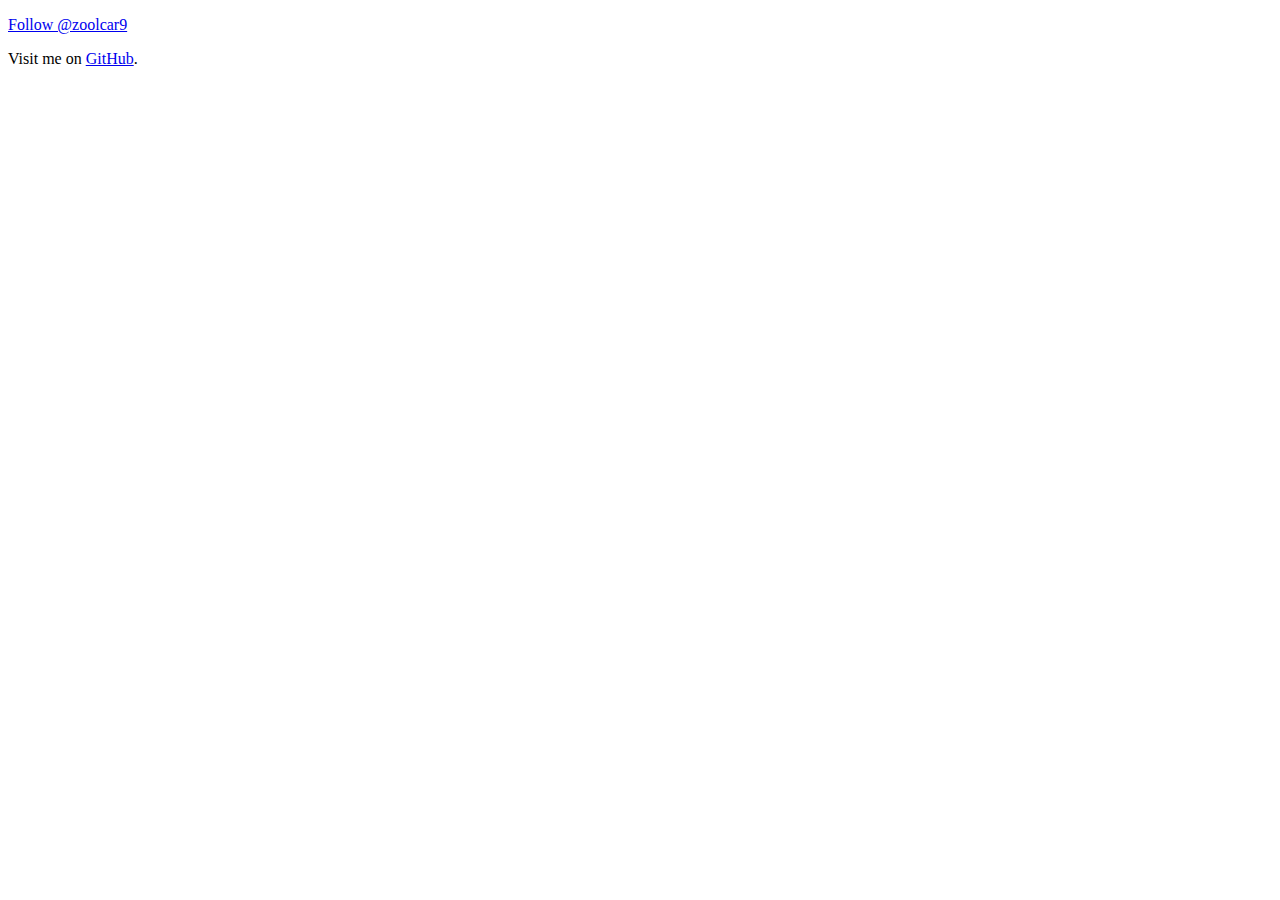
==== index.html @ 88ffe4ce "Context menu (Firefox only)" ====
<!DOCTYPE html>
<html itemscope itemtype="http://schema.org/Person" contextmenu="contextmenu">
  <head>
    <title>LouCypher on GitHub</title>
    <meta charset="utf-8">
    <meta http-equiv="X-UA-Compatible" content="chrome=1">
    <meta itemprop="name" content="LouCypher on GitHub"/>
    <meta itemprop="description" content="Mozillian, Firefox extension developer, userscripter, userstyler, custom buttoner. Social media, technology, JavaScript, Mozilla, Liverpool FC, LEGO, Star Wars, anime and manga enthusiast."/>
    <meta itemprop="image" content="images/octocat.png"/>
    <meta name="description" content="Mozillian, Firefox extension developer, userscripter, userstyler, custom buttoner. Social media, technology, JavaScript, Mozilla, Liverpool FC, LEGO, Star Wars, anime and manga enthusiast."/>
    <link rel="image_src" href="images/octocat.png"/>
    <link rel="stylesheet" type="text/css" href="stylesheets/stylesheet.min.css" media="screen"/>
    <link rel="alternate" type="application/rss+xml" title="LouCypher on GitHub" href="https://github.com/LouCypher.atom"/>
    <link rel="author" href="https://github.com/LouCypher"/>
    <link rel="shortcut icon" type="image/x-icon" href="favicon.ico"/>
    <link rel="apple-touch-icon" href="/apple-touch-icon.png"/>
    <link rel="canonical" href="/"/>
    <link rel="openid.server" href="http://www.myopenid.com/server"/>
    <link rel="openid.delegate" href="http://loucypher.myopenid.com/"/>
    <link rel="openid2.provider" href="http://www.myopenid.com/server"/>
    <link rel="openid2.local_id" href="http://loucypher.myopenid.com/"/>
    <meta http-equiv="X-XRDS-Location" content="http://www.myopenid.com/xrds?username=loucypher.myopenid.com"/>
    <script type="text/javascript" src="https://apis.google.com/js/plusone.js" defer="defer"></script>
    <script type="text/javascript" src="https://platform.twitter.com/widgets.js" defer="defer"></script>
    <script type="text/javascript" src="scripts/menu.js"></script>
    <!--[if lt IE 9]>
    <script src="//html5shiv.googlecode.com/svn/trunk/html5.js"></script>
    <![endif]-->
  </head>
  <body>
    <div class="g-plus" data-width="300" data-height="69"
         data-href="https://plus.google.com/101088441440269967746?rel=author">
    </div>
    <p class="center">
      <a href="https://twitter.com/zoolcar9" class="twitter-follow-button"
         data-show-count="true" data-size="large">Follow @zoolcar9</a>
    </p>
    <p>
      Visit me on <a rel="me" href="https://github.com/LouCypher">GitHub</a>.
    </p>
    <menu type="context" id="contextmenu" onclick="go(event);">
      <menuitem label="Subscribe" href="https://github.com/LouCypher.atom">
      </menuitem>
      <menu label="Visit me on&hellip;">
        <menuitem label="GitHub"
                  href="https://github.com/LouCypher"
                  icon="https://github.com/favicon.ico">
        </menuitem>
        <menuitem label="Twitter"
                  href="https://twitter.com/zoolcar9"
                  icon="https://twitter.com/favicon.ico">
        </menuitem>
        <menuitem label="Google Plus"
                  href="https://plus.google.com/101088441440269967746"
                  icon="https://plus.google.com/favicon.ico">
        </menuitem>
      </menu>
    </menu>
  </body>
</html>
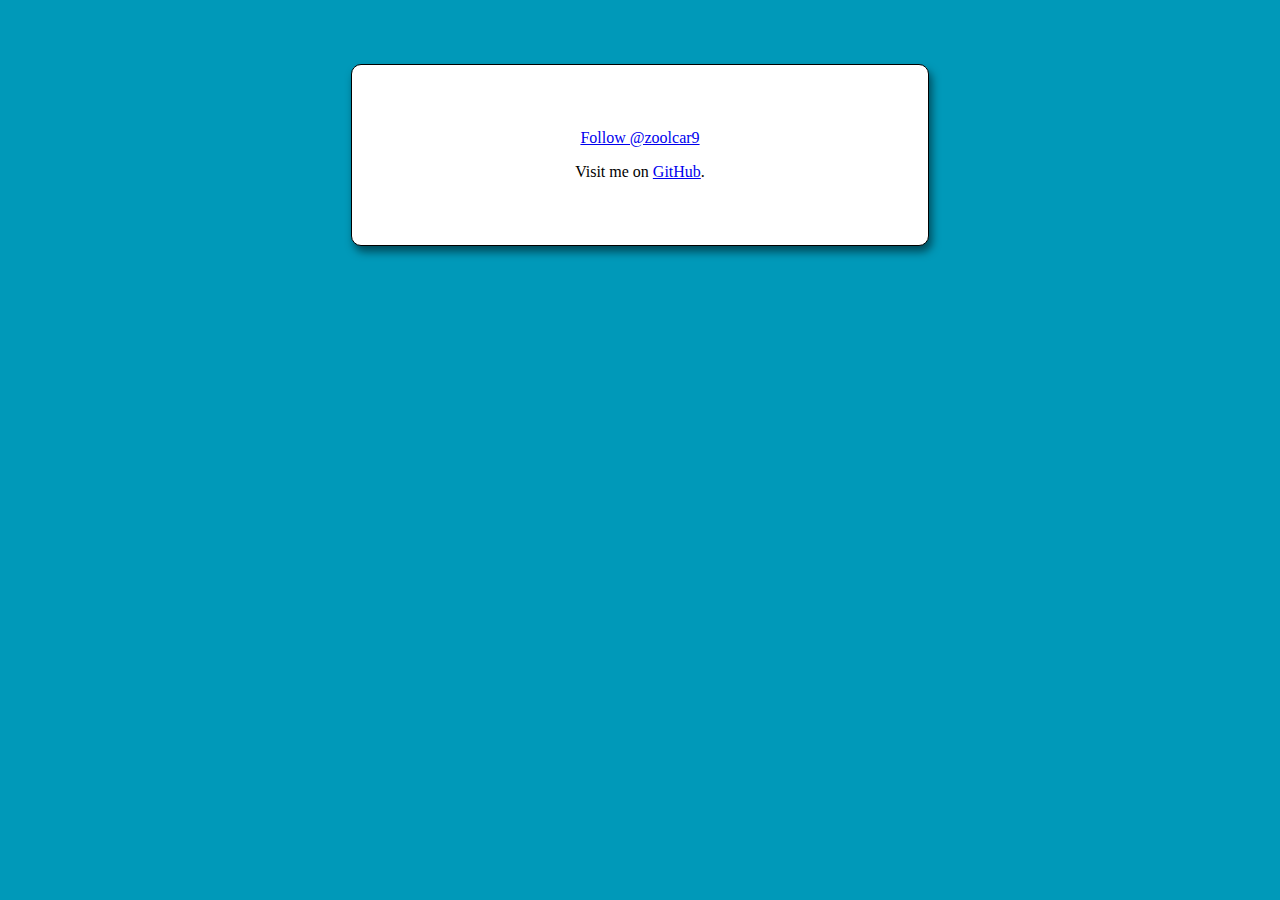
==== commit 77476f97: "Updated index.html" ====
--- a/index.html
+++ b/index.html
@@ -4,10 +4,10 @@
     <title>LouCypher on GitHub</title>
     <meta charset="utf-8">
     <meta http-equiv="X-UA-Compatible" content="chrome=1">
-    <meta itemprop="name" content="LouCypher on GitHub"/>
-    <meta itemprop="description" content="Mozillian, Firefox extension developer, userscripter, userstyler, custom buttoner. Social media, technology, JavaScript, Mozilla, Liverpool FC, LEGO, Star Wars, anime and manga enthusiast."/>
+    <meta itemprop="name" content="Zulkarnain K."/>
+    <meta itemprop="description" content="Mozillian. Firefox extensions, userscripts and userstyles author. Social media, technology, JavaScript, Mozilla, Liverpool FC, LEGO, Star Wars, anime and manga enthusiast."/>
     <meta itemprop="image" content="images/octocat.png"/>
-    <meta name="description" content="Mozillian, Firefox extension developer, userscripter, userstyler, custom buttoner. Social media, technology, JavaScript, Mozilla, Liverpool FC, LEGO, Star Wars, anime and manga enthusiast."/>
+    <meta name="description" content="Mozillian. Firefox extensions, userscripts and userstyles author. Social media, technology, JavaScript, Mozilla, Liverpool FC, LEGO, Star Wars, anime and manga enthusiast."/>
     <link rel="image_src" href="images/octocat.png"/>
     <link rel="stylesheet" type="text/css" href="stylesheets/stylesheet.min.css" media="screen"/>
     <link rel="alternate" type="application/rss+xml" title="LouCypher on GitHub" href="https://github.com/LouCypher.atom"/>
--- a/stylesheets/stylesheet.min.css
+++ b/stylesheets/stylesheet.min.css
@@ -0,0 +1 @@
+html{background-color:#0099b9;}body{background-color:#fff;border:1px solid ThreeDShadow;-moz-border-radius:10px;-o-border-radius:10px;-webkit-border-radius:10px;border-radius:10px;-moz-box-shadow:3px 6px 9px rgba(0,0,0,.5);-o-box-shadow:3px 6px 9px rgba(0,0,0,.5);-webkit-box-shadow:3px 6px 9px rgba(0,0,0,.5);box-shadow:3px 6px 9px rgba(0,0,0,.5);margin:4em auto;max-width:30em;min-width:330px;padding:3em;text-align:center}p.center{text-align:center}